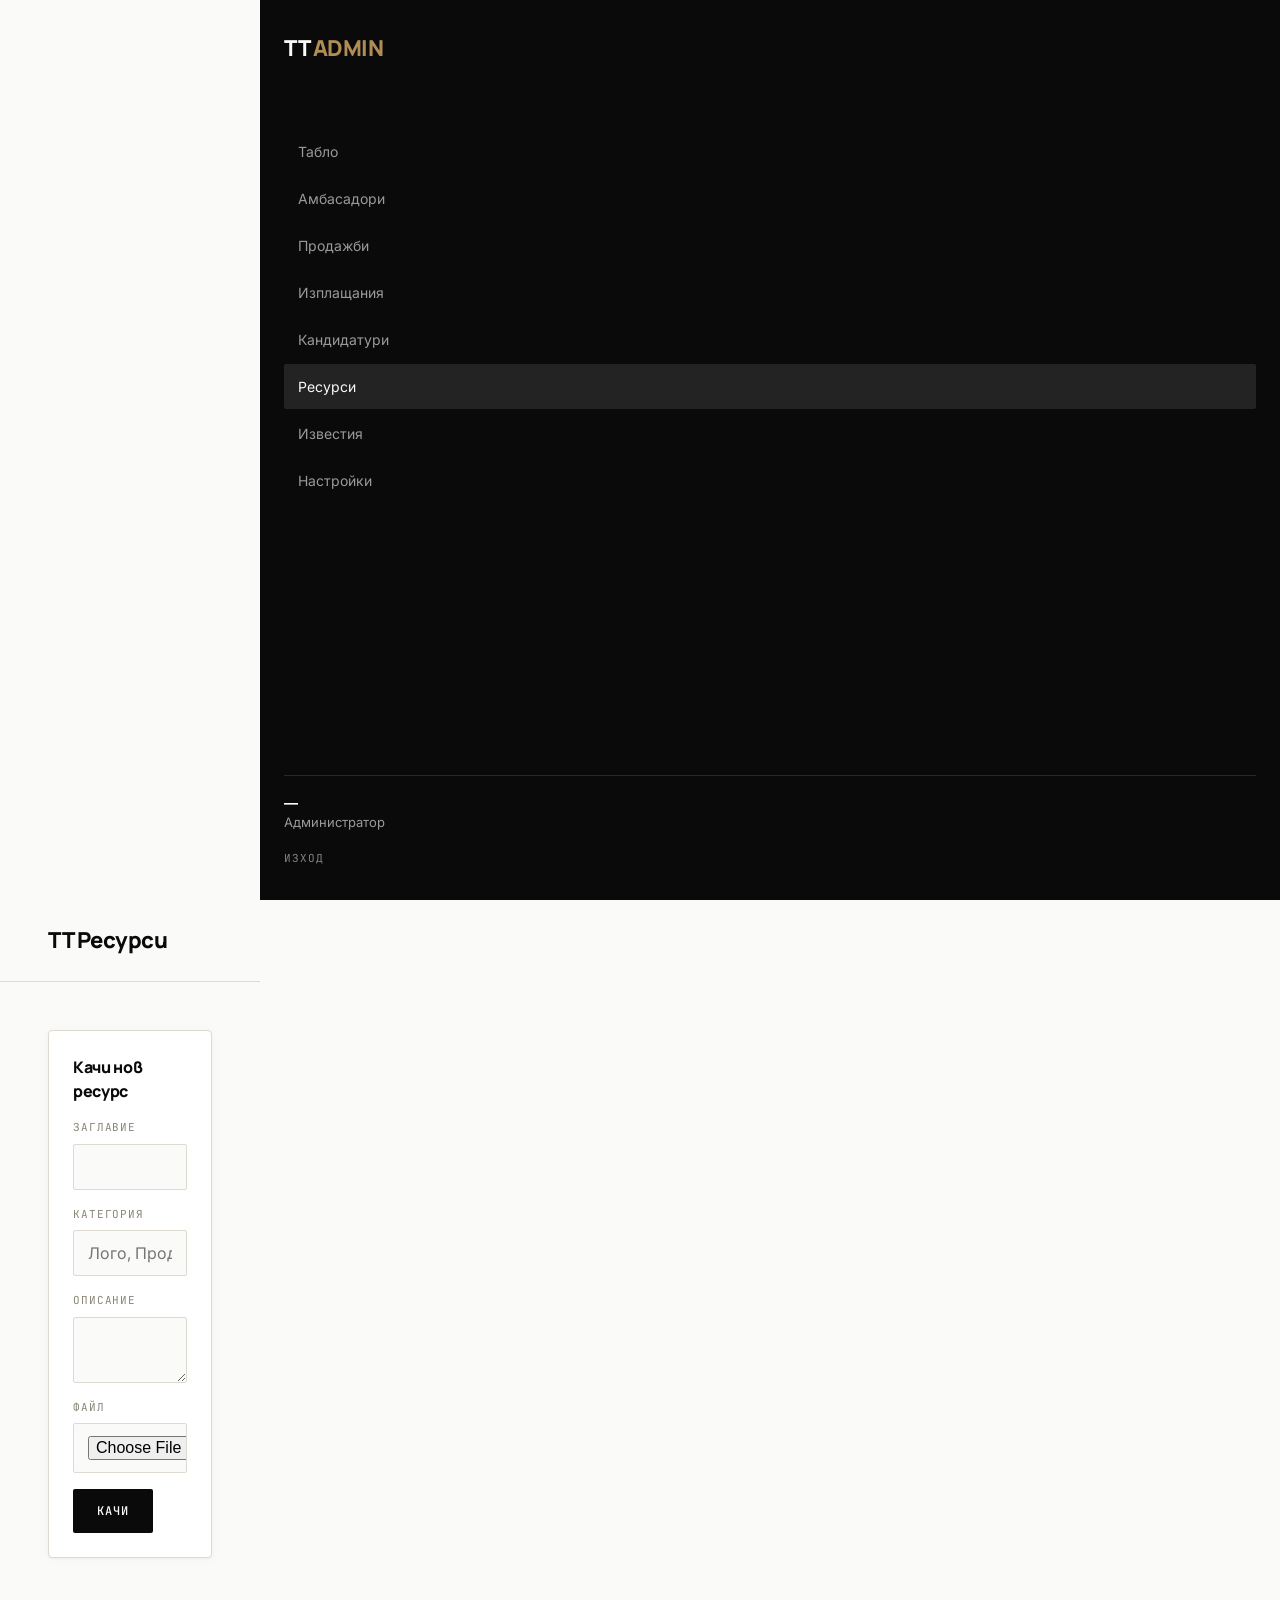
==== admin/resources.html @ 87ec0104 "Add files via upload" ====
<!doctype html>
<html lang="bg">
<head>
<meta charset="UTF-8" />
<meta name="viewport" content="width=device-width, initial-scale=1.0" />
<title>Ресурси — Администратор</title>
<link rel="stylesheet" href="../css/style.css" />
<link rel="stylesheet" href="../css/dashboard.css" />
<link rel="stylesheet" href="../css/responsive.css" />
<style>
  .resource-grid { display: grid; grid-template-columns: repeat(auto-fill, minmax(220px, 1fr)); gap: var(--space-4); }
  .resource-card { background: #fff; border: 1px solid var(--gray-line); border-radius: var(--radius-md); padding: var(--space-4); }
  .resource-card h3 { font-size: 14px; font-weight: 600; margin-bottom: 4px; }
  .resource-card p { font-size: 12px; color: var(--gray-warm); margin-bottom: var(--space-3); }
</style>
</head>
<body>
<div class="shell">
  <div class="sidebar-backdrop"></div>
  <aside class="sidebar">
    <div class="sidebar-mark">TT <span>ADMIN</span></div>
    <nav class="sidebar-nav">
      <a href="dashboard.html">Табло</a>
      <a href="ambassadors.html">Амбасадори</a>
      <a href="sales.html">Продажби</a>
      <a href="payouts.html">Изплащания</a>
      <a href="applications.html">Кандидатури</a>
      <a href="resources.html" class="active">Ресурси</a>
      <a href="notifications.html">Известия</a>
      <a href="settings.html">Настройки</a>
    </nav>
    <div class="sidebar-footer">
      <div class="sidebar-user"><strong data-user-name>—</strong>Администратор</div>
      <a href="#" class="sidebar-logout" data-logout>Изход</a>
    </div>
  </aside>

  <div>
    <header class="topbar">
      <button class="hamburger" data-hamburger aria-label="Меню">☰</button>
      <h1>TT Ресурси</h1>
      <span></span>
    </header>

    <main class="content">
      <div class="card" style="margin-bottom:var(--space-6); max-width:520px;">
        <h2 style="font-size:16px; margin-bottom:var(--space-4);">Качи нов ресурс</h2>
        <form id="upload-form">
          <div class="field"><label>Заглавие</label><input name="title" required /></div>
          <div class="field"><label>Категория</label><input name="category" placeholder="Лого, Продуктови снимки, ..." /></div>
          <div class="field"><label>Описание</label><textarea name="description" rows="2"></textarea></div>
          <div class="field"><label>Файл</label><input name="file" type="file" required /></div>
          <button type="submit" class="btn btn-primary">КАЧИ</button>
        </form>
      </div>

      <div class="resource-grid" id="resource-grid"></div>
    </main>
  </div>
</div>

<script src="../js/config.js"></script>
<script type="module">
  import { supabase } from "../js/api.js";
  import { initAdminPage, formatDate, toast, friendlyError, confirmAction } from "../js/admin.js";

  const BUCKET = "resources";

  async function refresh() {
    const { data } = await supabase.from("resources").select("*").order("created_at", { ascending: false });
    const grid = document.getElementById("resource-grid");
    if (!data || data.length === 0) {
      grid.innerHTML = `<div class="empty-state" style="grid-column:1/-1;"><span class="eyebrow">Няма ресурси</span>Качете първия ресурс по-горе.</div>`;
      return;
    }
    grid.innerHTML = data.map((r) => `
      <div class="resource-card">
        <h3>${r.title}</h3>
        <p>${r.category || 'Без категория'} · ${formatDate(r.created_at)}</p>
        <div style="display:flex; gap:8px;">
          <a href="${r.file_url}" target="_blank" rel="noopener" class="btn btn-ghost btn-inline">Отвори</a>
          <button class="btn btn-danger btn-inline" data-delete="${r.id}">Изтрий</button>
        </div>
      </div>`).join("");

    grid.querySelectorAll("[data-delete]").forEach((btn) => {
      btn.addEventListener("click", async () => {
        const ok = await confirmAction("Сигурни ли сте, че искате да изтриете този ресурс?");
        if (!ok) return;
        const { error } = await supabase.from("resources").delete().eq("id", btn.dataset.delete);
        if (error) { toast(friendlyError(error), "error"); return; }
        toast("Ресурсът е изтрит.");
        await refresh();
      });
    });
  }

  (async () => {
    const profile = await initAdminPage();
    if (!profile) return;
    await refresh();

    document.getElementById("upload-form").addEventListener("submit", async (e) => {
      e.preventDefault();
      const form = e.target;
      const file = form.file.files[0];
      const btn = form.querySelector('button[type="submit"]');
      btn.disabled = true;
      btn.innerHTML = '<span class="spinner"></span>';
      try {
        const path = `${Date.now()}-${file.name}`;
        const { error: uploadErr } = await supabase.storage.from(BUCKET).upload(path, file);
        if (uploadErr) throw uploadErr;
        const { data: urlData } = supabase.storage.from(BUCKET).getPublicUrl(path);

        const { error } = await supabase.from("resources").insert({
          title: form.title.value.trim(),
          description: form.description.value.trim() || null,
          category: form.category.value.trim() || null,
          file_url: urlData.publicUrl,
          created_by: profile.id,
        });
        if (error) throw error;

        toast("Ресурсът е качен успешно.");
        form.reset();
        await refresh();
      } catch (err) {
        toast(friendlyError(err), "error");
      } finally {
        btn.disabled = false;
        btn.textContent = "КАЧИ";
      }
    });
  })();
</script>
</body>
</html>
---- css/style.css ----
/* ==========================================================
   TT AMBASSADOR PORTAL — Core design system
   ========================================================== */

@import url('https://fonts.googleapis.com/css2?family=Manrope:wght@400;500;600;700;800&family=Inter:wght@400;500;600&family=JetBrains+Mono:wght@400;500;600&display=swap');

:root {
  /* Palette */
  --ink: #0A0A0A;
  --bone: #FAFAF8;
  --charcoal: #1C1C1B;
  --gray-warm: #8A8578;
  --gray-line: #DEDAD0;
  --beige: #E9E4D8;
  --brass: #B08D57;
  --red: #A3352B;
  --green: #3C5C3E;

  /* Type */
  --font-display: 'Manrope', sans-serif;
  --font-body: 'Inter', sans-serif;
  --font-mono: 'JetBrains Mono', monospace;

  /* Spacing scale */
  --space-1: 4px;
  --space-2: 8px;
  --space-3: 12px;
  --space-4: 16px;
  --space-5: 24px;
  --space-6: 32px;
  --space-7: 48px;
  --space-8: 64px;
  --space-9: 96px;

  --radius-sm: 2px;
  --radius-md: 4px;
  --shadow-card: 0 1px 2px rgba(10,10,10,0.04), 0 1px 12px rgba(10,10,10,0.03);
  --transition: 160ms cubic-bezier(0.4, 0, 0.2, 1);
}

* { box-sizing: border-box; }

html { -webkit-text-size-adjust: 100%; }

body {
  margin: 0;
  font-family: var(--font-body);
  background: var(--bone);
  color: var(--ink);
  -webkit-font-smoothing: antialiased;
  line-height: 1.5;
}

h1, h2, h3, h4 {
  font-family: var(--font-display);
  font-weight: 800;
  letter-spacing: -0.02em;
  margin: 0;
  color: var(--ink);
}

p { margin: 0; }

a { color: inherit; text-decoration: none; }

img { max-width: 100%; display: block; }

button, input, select, textarea { font-family: inherit; font-size: inherit; }

button {
  cursor: pointer;
  border: none;
  background: none;
}

button:disabled { cursor: not-allowed; opacity: 0.5; }

.mono { font-family: var(--font-mono); font-feature-settings: "tnum"; }

.eyebrow {
  font-family: var(--font-mono);
  font-size: 11px;
  letter-spacing: 0.14em;
  text-transform: uppercase;
  color: var(--gray-warm);
}

/* Focus visibility (accessibility floor) */
a:focus-visible, button:focus-visible, input:focus-visible,
select:focus-visible, textarea:focus-visible {
  outline: 2px solid var(--ink);
  outline-offset: 2px;
}

@media (prefers-reduced-motion: reduce) {
  * { animation: none !important; transition: none !important; }
}

/* ---------------- Buttons ---------------- */
.btn {
  display: inline-flex;
  align-items: center;
  justify-content: center;
  gap: var(--space-2);
  padding: 14px 24px;
  min-height: 44px;
  font-family: var(--font-mono);
  font-size: 12px;
  font-weight: 500;
  letter-spacing: 0.08em;
  text-transform: uppercase;
  border-radius: var(--radius-sm);
  transition: background var(--transition), color var(--transition), border-color var(--transition);
  white-space: nowrap;
}

.btn-primary {
  background: var(--ink);
  color: var(--bone);
}
.btn-primary:hover:not(:disabled) { background: var(--charcoal); }

.btn-secondary {
  background: transparent;
  color: var(--ink);
  border: 1px solid var(--ink);
}
.btn-secondary:hover:not(:disabled) { background: var(--ink); color: var(--bone); }

.btn-ghost {
  background: transparent;
  color: var(--gray-warm);
  padding: 8px 12px;
  min-height: auto;
}
.btn-ghost:hover:not(:disabled) { color: var(--ink); }

.btn-danger {
  background: transparent;
  color: var(--red);
  border: 1px solid var(--red);
}
.btn-danger:hover:not(:disabled) { background: var(--red); color: var(--bone); }

.btn-block { width: 100%; }

/* ---------------- Forms ---------------- */
.field { display: flex; flex-direction: column; gap: var(--space-2); margin-bottom: var(--space-4); }

.field label {
  font-family: var(--font-mono);
  font-size: 11px;
  letter-spacing: 0.08em;
  text-transform: uppercase;
  color: var(--gray-warm);
}

.field input, .field select, .field textarea {
  border: 1px solid var(--gray-line);
  background: var(--bone);
  padding: 12px 14px;
  min-height: 44px;
  border-radius: var(--radius-sm);
  color: var(--ink);
  transition: border-color var(--transition);
}

.field input:focus, .field select:focus, .field textarea:focus {
  border-color: var(--ink);
  outline: none;
}

.field .error-text {
  font-size: 13px;
  color: var(--red);
  display: none;
}
.field.has-error input { border-color: var(--red); }
.field.has-error .error-text { display: block; }

.field .hint { font-size: 12px; color: var(--gray-warm); }

/* ---------------- Cards ---------------- */
.card {
  background: #fff;
  border: 1px solid var(--gray-line);
  border-radius: var(--radius-md);
  box-shadow: var(--shadow-card);
  padding: var(--space-5);
}

/* ---------------- Status pills ---------------- */
.pill {
  display: inline-flex;
  align-items: center;
  gap: 6px;
  font-family: var(--font-mono);
  font-size: 11px;
  letter-spacing: 0.06em;
  text-transform: uppercase;
  padding: 4px 10px;
  border-radius: 999px;
  border: 1px solid currentColor;
}
.pill::before { content: ''; width: 6px; height: 6px; border-radius: 50%; background: currentColor; }

.pill-pending, .pill-submitted, .pill-under_review { color: var(--brass); }
.pill-approved { color: var(--green); }
.pill-paid { color: var(--green); }
.pill-cancelled, .pill-rejected { color: var(--red); }

/* ---------------- Toasts ---------------- */
#toast-root {
  position: fixed;
  bottom: var(--space-5);
  right: var(--space-5);
  z-index: 1000;
  display: flex;
  flex-direction: column;
  gap: var(--space-2);
}
.toast {
  background: var(--ink);
  color: var(--bone);
  padding: 14px 18px;
  border-radius: var(--radius-sm);
  font-size: 14px;
  max-width: 340px;
  box-shadow: 0 8px 24px rgba(0,0,0,0.2);
  animation: toast-in 200ms ease-out;
}
.toast.toast-error { background: var(--red); }
@keyframes toast-in {
  from { opacity: 0; transform: translateY(8px); }
  to { opacity: 1; transform: translateY(0); }
}

/* ---------------- Loading ---------------- */
.spinner {
  width: 18px; height: 18px;
  border: 2px solid rgba(0,0,0,0.15);
  border-top-color: var(--ink);
  border-radius: 50%;
  animation: spin 700ms linear infinite;
  display: inline-block;
}
@keyframes spin { to { transform: rotate(360deg); } }

.skeleton {
  background: linear-gradient(90deg, var(--beige) 25%, #f2efe6 37%, var(--beige) 63%);
  background-size: 400% 100%;
  animation: skeleton-loading 1.4s ease infinite;
  border-radius: var(--radius-sm);
}
@keyframes skeleton-loading {
  0% { background-position: 100% 50%; }
  100% { background-position: 0 50%; }
}

/* ---------------- Empty state ---------------- */
.empty-state {
  text-align: center;
  padding: var(--space-8) var(--space-4);
  color: var(--gray-warm);
}
.empty-state .eyebrow { display: block; margin-bottom: var(--space-2); }

/* ---------------- Modal ---------------- */
.modal-overlay {
  position: fixed; inset: 0;
  background: rgba(10,10,10,0.5);
  display: flex; align-items: center; justify-content: center;
  z-index: 900;
  padding: var(--space-4);
}
.modal {
  background: var(--bone);
  border-radius: var(--radius-md);
  padding: var(--space-6);
  max-width: 480px;
  width: 100%;
  max-height: 90vh;
  overflow-y: auto;
}
.modal-close {
  position: absolute;
  top: var(--space-4); right: var(--space-4);
}

/* ---------------- Utility ---------------- */
.container { max-width: 1200px; margin: 0 auto; padding: 0 var(--space-5); }
.visually-hidden {
  position: absolute; width: 1px; height: 1px; overflow: hidden;
  clip: rect(0,0,0,0); white-space: nowrap;
}
---- css/dashboard.css ----
/* ==========================================================
   Dashboard shell — sidebar + header + content
   ========================================================== */

.shell {
  display: grid;
  grid-template-columns: 260px 1fr;
  min-height: 100vh;
}

/* ---------------- Sidebar ---------------- */
.sidebar {
  background: var(--ink);
  color: var(--bone);
  padding: var(--space-6) var(--space-5);
  display: flex;
  flex-direction: column;
  position: sticky;
  top: 0;
  height: 100vh;
}

.sidebar-mark {
  font-family: var(--font-display);
  font-weight: 800;
  font-size: 22px;
  letter-spacing: -0.02em;
  margin-bottom: var(--space-8);
}
.sidebar-mark span { color: var(--brass); }

.sidebar-nav { display: flex; flex-direction: column; gap: 2px; flex: 1; }

.sidebar-nav a {
  display: flex;
  align-items: center;
  gap: var(--space-3);
  padding: 12px 14px;
  border-radius: var(--radius-sm);
  font-size: 14px;
  color: rgba(250,250,248,0.6);
  transition: background var(--transition), color var(--transition);
  min-height: 44px;
}
.sidebar-nav a:hover { color: var(--bone); background: rgba(250,250,248,0.06); }
.sidebar-nav a.active { color: var(--bone); background: rgba(250,250,248,0.1); }

.sidebar-footer { border-top: 1px solid rgba(250,250,248,0.12); padding-top: var(--space-4); }
.sidebar-user { font-size: 13px; color: rgba(250,250,248,0.6); margin-bottom: var(--space-3); }
.sidebar-user strong { display: block; color: var(--bone); font-size: 14px; }

.sidebar-logout {
  font-family: var(--font-mono);
  font-size: 11px;
  letter-spacing: 0.08em;
  text-transform: uppercase;
  color: rgba(250,250,248,0.5);
}
.sidebar-logout:hover { color: var(--bone); }

/* ---------------- Header ---------------- */
.topbar {
  display: flex;
  align-items: center;
  justify-content: space-between;
  padding: var(--space-5) var(--space-7);
  border-bottom: 1px solid var(--gray-line);
  background: var(--bone);
  position: sticky;
  top: 0;
  z-index: 40;
}
.topbar h1 { font-size: 22px; }
.hamburger { display: none; }

.notif-bell { position: relative; }
.notif-badge {
  position: absolute; top: -4px; right: -4px;
  background: var(--red); color: #fff;
  font-family: var(--font-mono);
  font-size: 10px;
  min-width: 16px; height: 16px;
  border-radius: 50%;
  display: flex; align-items: center; justify-content: center;
}

.content { padding: var(--space-7); }

/* ---------------- Stat cards ---------------- */
.stat-grid {
  display: grid;
  grid-template-columns: repeat(auto-fit, minmax(220px, 1fr));
  gap: var(--space-4);
  margin-bottom: var(--space-7);
}
.stat-card {
  background: #fff;
  border: 1px solid var(--gray-line);
  border-radius: var(--radius-md);
  padding: var(--space-5);
  box-shadow: var(--shadow-card);
}
.stat-card .eyebrow { margin-bottom: var(--space-3); }
.stat-card .value {
  font-family: var(--font-mono);
  font-size: 32px;
  font-weight: 600;
  letter-spacing: -0.02em;
}
.stat-card.featured {
  background: var(--ink);
  color: var(--bone);
  border-color: var(--ink);
  grid-column: span 2;
}
.stat-card.featured .eyebrow { color: rgba(250,250,248,0.5); }
.stat-card.featured .value { font-size: 40px; }
.stat-card.featured .btn { margin-top: var(--space-4); }

/* ---------------- Tables ---------------- */
.table-wrap {
  background: #fff;
  border: 1px solid var(--gray-line);
  border-radius: var(--radius-md);
  overflow: hidden;
}
table { width: 100%; border-collapse: collapse; }
thead th {
  text-align: left;
  font-family: var(--font-mono);
  font-size: 11px;
  letter-spacing: 0.08em;
  text-transform: uppercase;
  color: var(--gray-warm);
  padding: var(--space-4) var(--space-5);
  border-bottom: 1px solid var(--gray-line);
  white-space: nowrap;
}
tbody td {
  padding: var(--space-4) var(--space-5);
  border-bottom: 1px solid var(--gray-line);
  font-size: 14px;
}
tbody tr:last-child td { border-bottom: none; }
tbody tr:hover { background: var(--beige); cursor: pointer; }
.table-toolbar {
  display: flex;
  justify-content: space-between;
  align-items: center;
  gap: var(--space-4);
  margin-bottom: var(--space-5);
  flex-wrap: wrap;
}

/* ---------------- Section heading ---------------- */
.section-head {
  display: flex;
  justify-content: space-between;
  align-items: flex-end;
  margin-bottom: var(--space-5);
  flex-wrap: wrap;
  gap: var(--space-3);
}

/* ---------------- Countdown ---------------- */
.countdown {
  font-family: var(--font-mono);
  font-size: 13px;
  color: var(--brass);
}
---- css/responsive.css ----
/* ==========================================================
   Responsive rules — mobile-first overrides
   Tested at: 320 / 375 / 390 / 430 / 768 / 1024 / 1440+
   ========================================================== */

@media (max-width: 1024px) {
  .stat-card.featured { grid-column: span 1; }
}

@media (max-width: 900px) {
  .shell { grid-template-columns: 1fr; }

  .sidebar {
    position: fixed;
    left: 0; top: 0;
    width: 280px;
    height: 100vh;
    transform: translateX(-100%);
    transition: transform var(--transition);
    z-index: 200;
  }
  .sidebar.open { transform: translateX(0); }

  .sidebar-backdrop {
    display: none;
    position: fixed; inset: 0;
    background: rgba(10,10,10,0.5);
    z-index: 190;
  }
  .sidebar-backdrop.open { display: block; }

  .hamburger {
    display: flex;
    align-items: center;
    justify-content: center;
    width: 44px; height: 44px;
  }

  .topbar { padding: var(--space-4); }
  .topbar h1 { font-size: 18px; }
  .content { padding: var(--space-4); }

  .stat-grid { grid-template-columns: 1fr 1fr; }
  .stat-card.featured { grid-column: span 2; }
}

@media (max-width: 640px) {
  .stat-grid { grid-template-columns: 1fr; }
  .stat-card.featured { grid-column: span 1; }

  /* Tables become stacked cards */
  .table-wrap.responsive-cards table,
  .table-wrap.responsive-cards thead {
    display: none;
  }
  .table-wrap.responsive-cards tbody,
  .table-wrap.responsive-cards tr,
  .table-wrap.responsive-cards td {
    display: block;
    width: 100%;
  }
  .table-wrap.responsive-cards tr {
    border-bottom: 1px solid var(--gray-line);
    padding: var(--space-4) var(--space-5);
  }
  .table-wrap.responsive-cards td {
    border: none;
    padding: 4px 0;
    display: flex;
    justify-content: space-between;
    gap: var(--space-3);
  }
  .table-wrap.responsive-cards td::before {
    content: attr(data-label);
    font-family: var(--font-mono);
    font-size: 11px;
    text-transform: uppercase;
    letter-spacing: 0.06em;
    color: var(--gray-warm);
  }

  .modal-overlay { align-items: flex-end; padding: 0; }
  .modal { max-width: 100%; border-radius: var(--radius-md) var(--radius-md) 0 0; max-height: 92vh; }

  .table-toolbar { flex-direction: column; align-items: stretch; }
  .section-head { flex-direction: column; align-items: stretch; }
}

@media (max-width: 480px) {
  h1 { font-size: 26px; }
  .btn { width: 100%; }
  .btn.btn-inline { width: auto; }
}

/* Landing page responsive */
@media (max-width: 768px) {
  .hero-headline { font-size: 42px !important; }
  .landing-nav-links { display: none; }
}
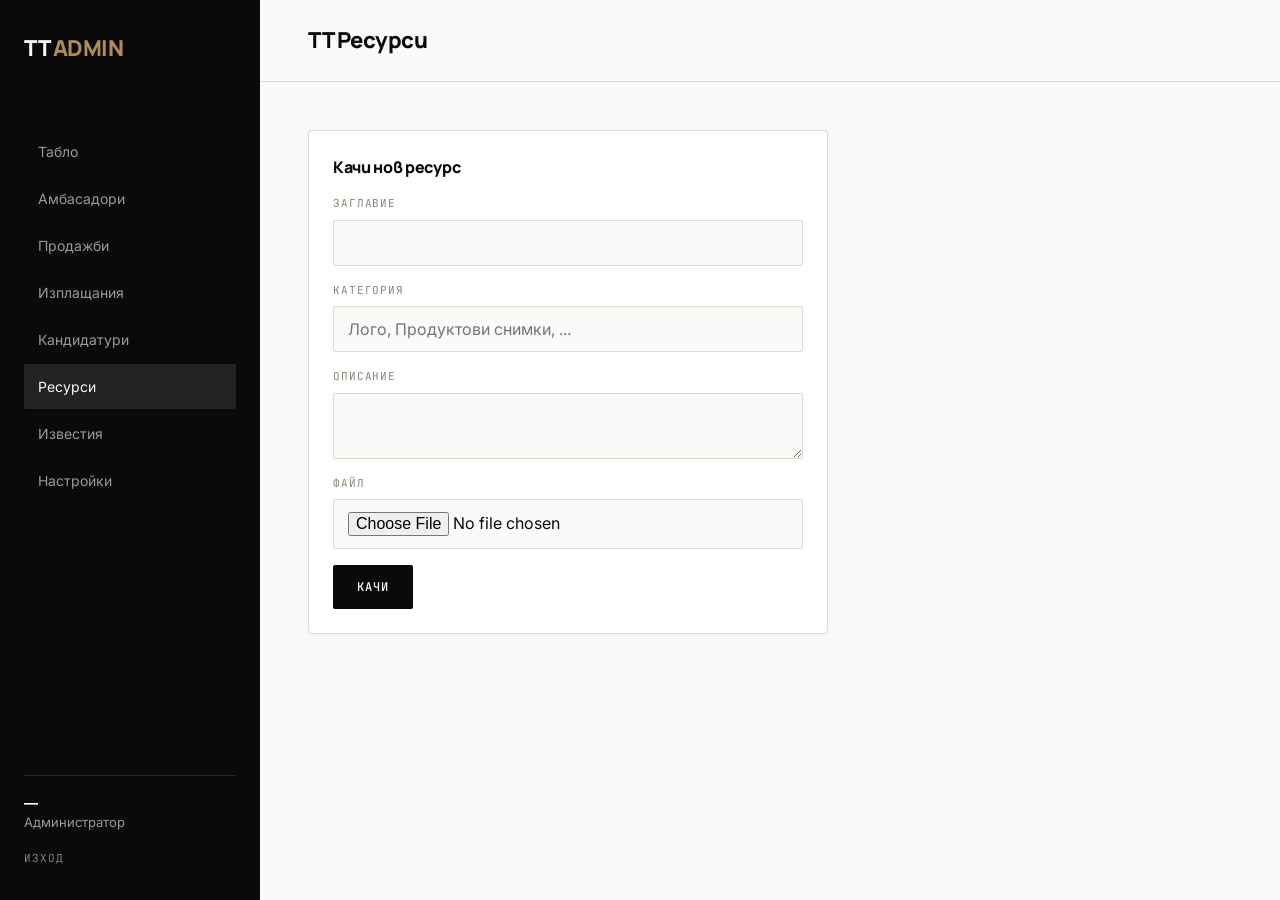
==== commit f700ed89: "Fix resource card HTML structure" ====
--- a/admin/resources.html
+++ b/admin/resources.html
@@ -74,7 +74,8 @@
       return;
     }
     grid.innerHTML = data.map((r) => `
-      <div class="resource-card">
+<div class="resource-card">
+        <div style="aspect-ratio:4/3; background:var(--beige) url('${r.file_url}') center/cover; border-radius:var(--radius-sm); margin-bottom:var(--space-3);"></div>
         <h3>${r.title}</h3>
         <p>${r.category || 'Без категория'} · ${formatDate(r.created_at)}</p>
         <div style="display:flex; gap:8px;">
--- a/css/dashboard.css
+++ b/css/dashboard.css
@@ -168,3 +168,7 @@
   font-size: 13px;
   color: var(--brass);
 }
+
+.sidebar-backdrop {
+  display: none;
+}
